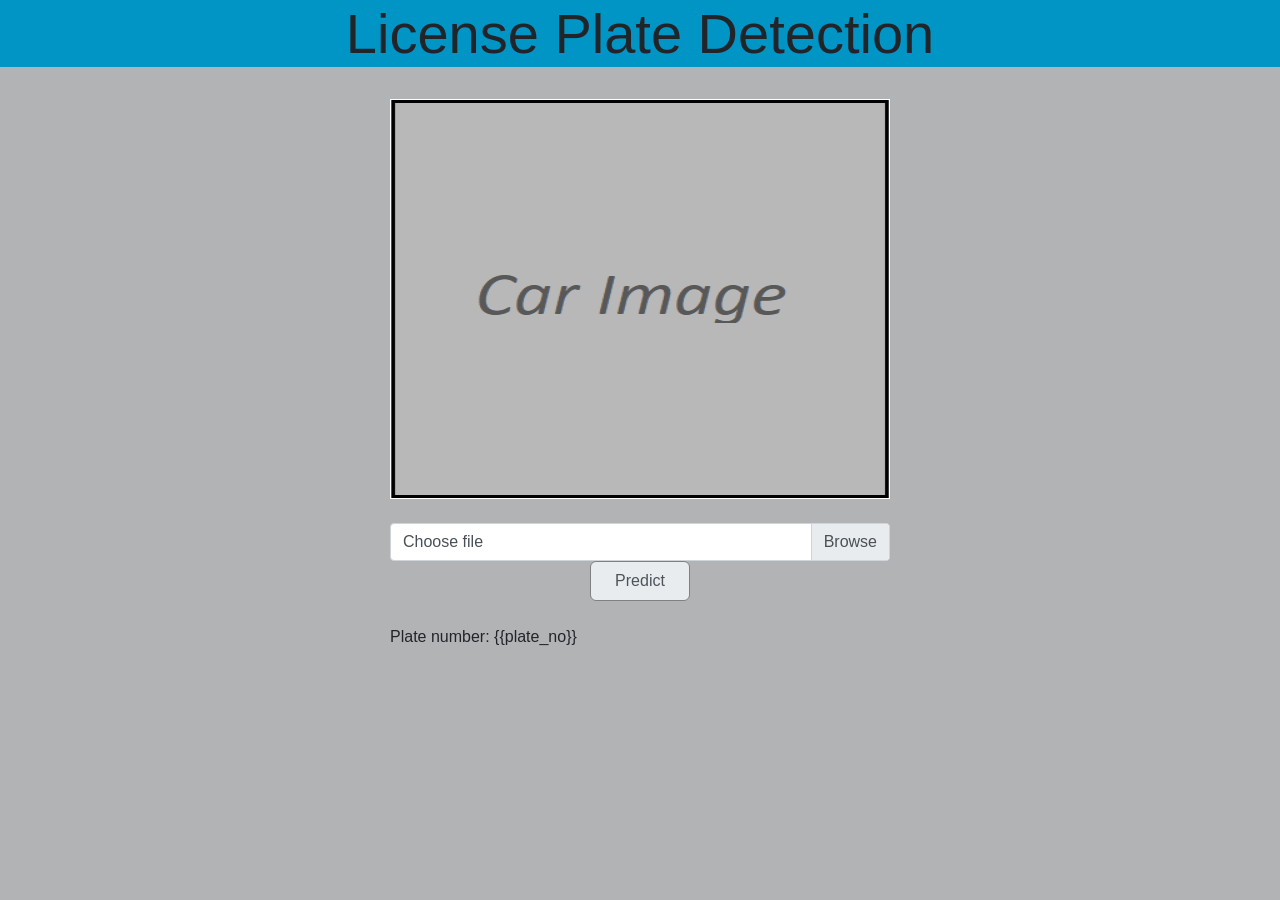
==== templates/home.html @ 99786d4d "Add files via upload" ====
<!DOCTYPE html>
<html lang="en">
<head>
    <meta charset="UTF-8">
    <meta name="viewport" content="width=device-width, initial-scale=1.0">
    <meta http-equiv="X-UA-Compatible" content="ie=edge">
    <link rel="stylesheet" type="text/css" href="/static/style.css" />
    <script src="/static/min.js" type="text/javascript"></script>
    <link rel="stylesheet" href="https://stackpath.bootstrapcdn.com/bootstrap/4.3.1/css/bootstrap.min.css" integrity="sha384-ggOyR0iXCbMQv3Xipma34MD+dH/1fQ784/j6cY/iJTQUOhcWr7x9JvoRxT2MZw1T" crossorigin="anonymous">
    <script src="https://code.jquery.com/jquery-3.3.1.slim.min.js" integrity="sha384-q8i/X+965DzO0rT7abK41JStQIAqVgRVzpbzo5smXKp4YfRvH+8abtTE1Pi6jizo" crossorigin="anonymous"></script>
    <script src="https://cdnjs.cloudflare.com/ajax/libs/popper.js/1.14.7/umd/popper.min.js" integrity="sha384-UO2eT0CpHqdSJQ6hJty5KVphtPhzWj9WO1clHTMGa3JDZwrnQq4sF86dIHNDz0W1" crossorigin="anonymous"></script>
    <script src="https://stackpath.bootstrapcdn.com/bootstrap/4.3.1/js/bootstrap.min.js" integrity="sha384-JjSmVgyd0p3pXB1rRibZUAYoIIy6OrQ6VrjIEaFf/nJGzIxFDsf4x0xIM+B07jRM" crossorigin="anonymous"></script>
    <title>License Plate Detector</title>
</head>
<body>
    <div class="text-center">
        <h1 class="display-4">License Plate Detection</h1>
    </div>
    <div style="text-align:center;">
        <br>
        <img id="blah" src="placeholder.png" alt="your image"/>
    </div>
    <form action="/home" enctype = "multipart/form-data" action = "save_file.py" method = "post">
        <br>
        <div class="custom-file">
            <input type="file" class="custom-file-input" id="customFile" name="myfile" onchange="readURL(this);">
            <label class="custom-file-label" for="customFile">Choose file</label>
        </div>
        <br>
        <div class="text-center">
            <button type="button">Predict</button>
        </div>
        <br>
        <p>Plate number: {{plate_no}}</p>
    </form>
</body>
    <script>
        $(".custom-file-input").on("change", function() {
            var fileName = $(this).val().split("\\").pop();
            $(this).siblings(".custom-file-label").addClass("selected").html(fileName);
        });
    </script>   
</html>
---- static/style.css ----
.display-4{
    background: #0195C5;
}

 img{
    width: 500px;
    height: 400px;
}
input[type=file]{
  padding: 5px;
  background: gray;
  border: 2px solid black;
}
form{
    width: 500px;
    margin: 0 auto;
}
body{
    background-color: #B2B3B5 !important;
}
button{
    width: 100px;
    height: 40px;
    border-radius: 6px !important;
    color: #4C535A;
    border-color: border-color: #00AA66;
    border-style: solid;
    background-color: #E9ECEF;
    border: 1px solid gray;
}
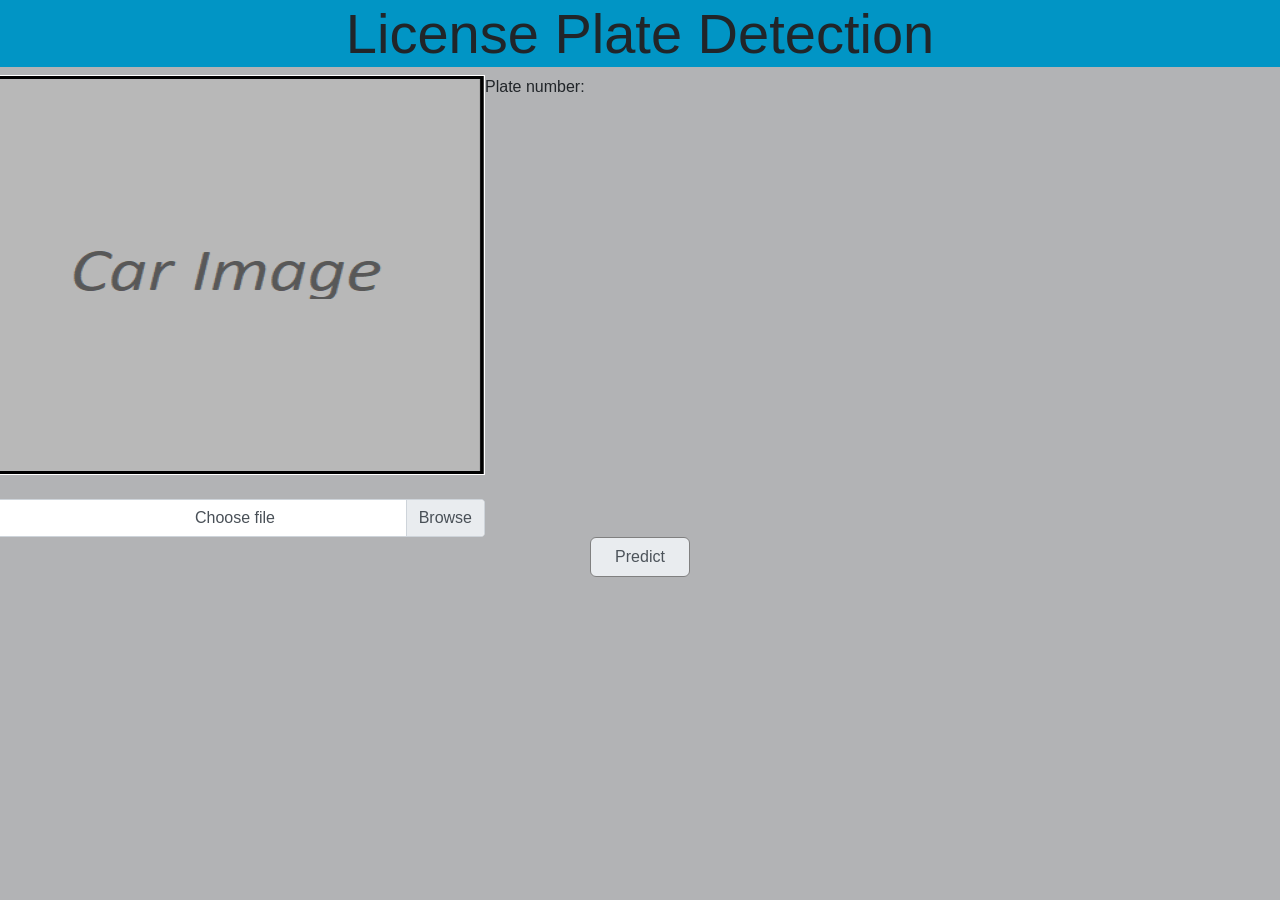
==== commit 059e93a2: "Update home.html" ====
--- a/templates/home.html
+++ b/templates/home.html
@@ -1,43 +1,76 @@
 <!DOCTYPE html>
 <html lang="en">
+
 <head>
     <meta charset="UTF-8">
     <meta name="viewport" content="width=device-width, initial-scale=1.0">
     <meta http-equiv="X-UA-Compatible" content="ie=edge">
     <link rel="stylesheet" type="text/css" href="/static/style.css" />
     <script src="/static/min.js" type="text/javascript"></script>
-    <link rel="stylesheet" href="https://stackpath.bootstrapcdn.com/bootstrap/4.3.1/css/bootstrap.min.css" integrity="sha384-ggOyR0iXCbMQv3Xipma34MD+dH/1fQ784/j6cY/iJTQUOhcWr7x9JvoRxT2MZw1T" crossorigin="anonymous">
-    <script src="https://code.jquery.com/jquery-3.3.1.slim.min.js" integrity="sha384-q8i/X+965DzO0rT7abK41JStQIAqVgRVzpbzo5smXKp4YfRvH+8abtTE1Pi6jizo" crossorigin="anonymous"></script>
-    <script src="https://cdnjs.cloudflare.com/ajax/libs/popper.js/1.14.7/umd/popper.min.js" integrity="sha384-UO2eT0CpHqdSJQ6hJty5KVphtPhzWj9WO1clHTMGa3JDZwrnQq4sF86dIHNDz0W1" crossorigin="anonymous"></script>
-    <script src="https://stackpath.bootstrapcdn.com/bootstrap/4.3.1/js/bootstrap.min.js" integrity="sha384-JjSmVgyd0p3pXB1rRibZUAYoIIy6OrQ6VrjIEaFf/nJGzIxFDsf4x0xIM+B07jRM" crossorigin="anonymous"></script>
+    <link rel="stylesheet" href="https://stackpath.bootstrapcdn.com/bootstrap/4.3.1/css/bootstrap.min.css"
+        integrity="sha384-ggOyR0iXCbMQv3Xipma34MD+dH/1fQ784/j6cY/iJTQUOhcWr7x9JvoRxT2MZw1T" crossorigin="anonymous">
+    <script src="https://code.jquery.com/jquery-3.3.1.slim.min.js"
+        integrity="sha384-q8i/X+965DzO0rT7abK41JStQIAqVgRVzpbzo5smXKp4YfRvH+8abtTE1Pi6jizo" crossorigin="anonymous">
+    </script>
+    <script src="https://cdnjs.cloudflare.com/ajax/libs/popper.js/1.14.7/umd/popper.min.js"
+        integrity="sha384-UO2eT0CpHqdSJQ6hJty5KVphtPhzWj9WO1clHTMGa3JDZwrnQq4sF86dIHNDz0W1" crossorigin="anonymous">
+    </script>
+    <script src="https://stackpath.bootstrapcdn.com/bootstrap/4.3.1/js/bootstrap.min.js"
+        integrity="sha384-JjSmVgyd0p3pXB1rRibZUAYoIIy6OrQ6VrjIEaFf/nJGzIxFDsf4x0xIM+B07jRM" crossorigin="anonymous">
+    </script>
     <title>License Plate Detector</title>
 </head>
-<body>
+
+
+<container>
+
     <div class="text-center">
         <h1 class="display-4">License Plate Detection</h1>
     </div>
-    <div style="text-align:center;">
-        <br>
-        <img id="blah" src="placeholder.png" alt="your image"/>
+    <div class="row">
+        <div style="text-align:center;" id=carImage>
+            <img id="blah"
+                src="placeholder.png"></img>
+
+            <form action="/home" enctype="multipart/form-data" action="save_file.py" method="post">
+                <br>
+                <div class="custom-file">
+                    <input type="file" class="custom-file-input" id="customFile" name="myfile"
+                        onchange="readURL(this);">
+                        <label class="custom-file-label" for="customFile">Choose file</label>
+                </input>
+                </div>
+            </form>
+        </div>
+
+
+        <div id='plateNo'>
+            Plate number:<p id='platen'></p>
+        </div>
     </div>
-    <form action="/home" enctype = "multipart/form-data" action = "save_file.py" method = "post">
-        <br>
-        <div class="custom-file">
-            <input type="file" class="custom-file-input" id="customFile" name="myfile" onchange="readURL(this);">
-            <label class="custom-file-label" for="customFile">Choose file</label>
-        </div>
-        <br>
-        <div class="text-center">
-            <button type="button">Predict</button>
-        </div>
-        <br>
-        <p>Plate number: {{plate_no}}</p>
-    </form>
-</body>
-    <script>
-        $(".custom-file-input").on("change", function() {
-            var fileName = $(this).val().split("\\").pop();
-            $(this).siblings(".custom-file-label").addClass("selected").html(fileName);
-        });
-    </script>   
-</html>+
+    <div class="text-center">
+        <button type="button" onclick=change()>Predict</button>
+    </div>
+
+</container>
+
+
+<script>
+    function change(): {
+        let lbl = document.getElementById('platen')
+        let pln = {
+            {
+                plate_no
+            }
+        }
+        lbl.innerText = pln
+    }
+
+    $(".custom-file-input").on("change", function () {
+        var fileName = $(this).val().split("\\").pop();
+        $(this).siblings(".custom-file-label").addClass("selected").html(fileName);
+    });
+</script>
+
+</html>
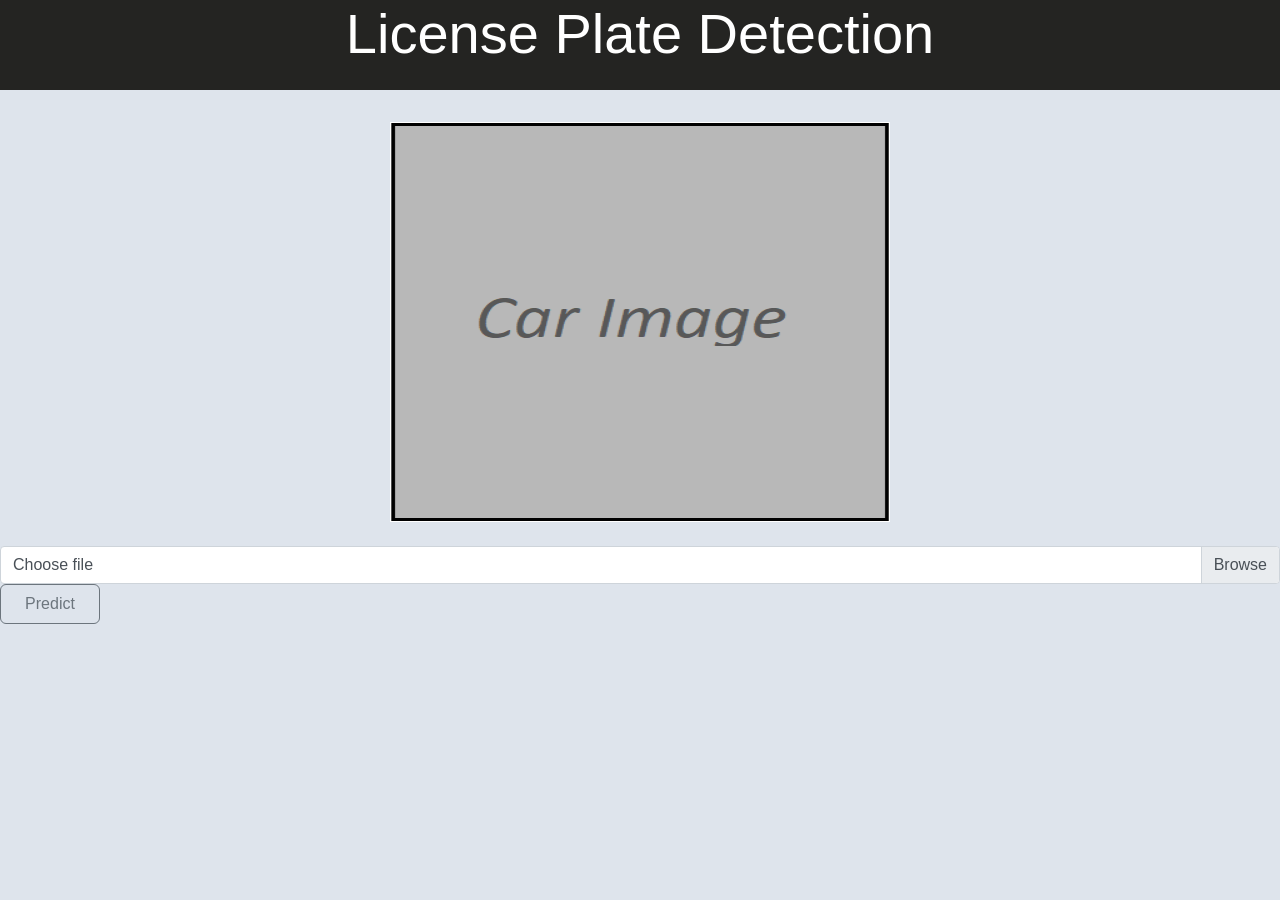
==== commit e4d716f2: "Update home.html" ====
--- a/templates/home.html
+++ b/templates/home.html
@@ -1,76 +1,43 @@
 <!DOCTYPE html>
 <html lang="en">
-
 <head>
     <meta charset="UTF-8">
     <meta name="viewport" content="width=device-width, initial-scale=1.0">
     <meta http-equiv="X-UA-Compatible" content="ie=edge">
     <link rel="stylesheet" type="text/css" href="/static/style.css" />
     <script src="/static/min.js" type="text/javascript"></script>
-    <link rel="stylesheet" href="https://stackpath.bootstrapcdn.com/bootstrap/4.3.1/css/bootstrap.min.css"
-        integrity="sha384-ggOyR0iXCbMQv3Xipma34MD+dH/1fQ784/j6cY/iJTQUOhcWr7x9JvoRxT2MZw1T" crossorigin="anonymous">
-    <script src="https://code.jquery.com/jquery-3.3.1.slim.min.js"
-        integrity="sha384-q8i/X+965DzO0rT7abK41JStQIAqVgRVzpbzo5smXKp4YfRvH+8abtTE1Pi6jizo" crossorigin="anonymous">
-    </script>
-    <script src="https://cdnjs.cloudflare.com/ajax/libs/popper.js/1.14.7/umd/popper.min.js"
-        integrity="sha384-UO2eT0CpHqdSJQ6hJty5KVphtPhzWj9WO1clHTMGa3JDZwrnQq4sF86dIHNDz0W1" crossorigin="anonymous">
-    </script>
-    <script src="https://stackpath.bootstrapcdn.com/bootstrap/4.3.1/js/bootstrap.min.js"
-        integrity="sha384-JjSmVgyd0p3pXB1rRibZUAYoIIy6OrQ6VrjIEaFf/nJGzIxFDsf4x0xIM+B07jRM" crossorigin="anonymous">
-    </script>
+    <link rel="stylesheet" href="https://stackpath.bootstrapcdn.com/bootstrap/4.3.1/css/bootstrap.min.css" integrity="sha384-ggOyR0iXCbMQv3Xipma34MD+dH/1fQ784/j6cY/iJTQUOhcWr7x9JvoRxT2MZw1T" crossorigin="anonymous">
+    <script src="https://code.jquery.com/jquery-3.3.1.slim.min.js" integrity="sha384-q8i/X+965DzO0rT7abK41JStQIAqVgRVzpbzo5smXKp4YfRvH+8abtTE1Pi6jizo" crossorigin="anonymous"></script>
+    <script src="https://cdnjs.cloudflare.com/ajax/libs/popper.js/1.14.7/umd/popper.min.js" integrity="sha384-UO2eT0CpHqdSJQ6hJty5KVphtPhzWj9WO1clHTMGa3JDZwrnQq4sF86dIHNDz0W1" crossorigin="anonymous"></script>
+    <script src="https://stackpath.bootstrapcdn.com/bootstrap/4.3.1/js/bootstrap.min.js" integrity="sha384-JjSmVgyd0p3pXB1rRibZUAYoIIy6OrQ6VrjIEaFf/nJGzIxFDsf4x0xIM+B07jRM" crossorigin="anonymous"></script>
     <title>License Plate Detector</title>
 </head>
-
-
-<container>
-
+<body>
     <div class="text-center">
         <h1 class="display-4">License Plate Detection</h1>
     </div>
-    <div class="row">
-        <div style="text-align:center;" id=carImage>
-            <img id="blah"
-                src="placeholder.png"></img>
-
-            <form action="/home" enctype="multipart/form-data" action="save_file.py" method="post">
-                <br>
-                <div class="custom-file">
-                    <input type="file" class="custom-file-input" id="customFile" name="myfile"
-                        onchange="readURL(this);">
-                        <label class="custom-file-label" for="customFile">Choose file</label>
-                </input>
-                </div>
-            </form>
+    <div style="text-align:center;">
+        <br>
+        <img id="blah" src="placeholder.png" alt="your image"/>
+    </div>
+    <form action="/result" method="post" enctype = "multipart/form-data">
+        <br>
+        <div class="custom-file">
+            <input type="file" class="custom-file-input" name="myfile" onchange="readURL(this);">
+            <label class="custom-file-label" for="customFile" name="myfile">Choose file</label>
         </div>
-
-
-        <div id='plateNo'>
-            Plate number:<p id='platen'></p>
-        </div>
-    </div>
-
-    <div class="text-center">
-        <button type="button" onclick=change()>Predict</button>
-    </div>
-
-</container>
-
-
-<script>
-    function change(): {
-        let lbl = document.getElementById('platen')
-        let pln = {
-            {
-                plate_no
-            }
-        }
-        lbl.innerText = pln
-    }
-
-    $(".custom-file-input").on("change", function () {
-        var fileName = $(this).val().split("\\").pop();
-        $(this).siblings(".custom-file-label").addClass("selected").html(fileName);
-    });
-</script>
-
+        <br>
+        <button class="btn btn-outline-secondary" type="submit" id="button-addon1">Predict</button>
+        <br>
+        <!-- <div class="text-center">
+            <button type="submit">Predict</button>
+        </div> -->
+    </form>
+</body>
+    <script>
+        $(".custom-file-input").on("change", function() {
+            var fileName = $(this).val().split("\\").pop();
+            $(this).siblings(".custom-file-label").addClass("selected").html(fileName);
+        });
+    </script>   
 </html>
--- a/static/style.css
+++ b/static/style.css
@@ -1,24 +1,26 @@
-.display-4{
-    background: #0195C5;
+.display-4 {
+    background: rgb(36, 36, 34);
+    color: #fff;
+    height: 90px;
+    text-align: center;
 }
 
- img{
+img {
     width: 500px;
     height: 400px;
 }
-input[type=file]{
-  padding: 5px;
-  background: gray;
-  border: 2px solid black;
+
+input[type=file] {
+    padding: 5px;
+    background: gray;
+    border: 2px solid black;
 }
-form{
-    width: 500px;
-    margin: 0 auto;
+
+body {
+    background-color: rgb(222, 228, 236) !important;
 }
-body{
-    background-color: #B2B3B5 !important;
-}
-button{
+
+button {
     width: 100px;
     height: 40px;
     border-radius: 6px !important;
@@ -28,3 +30,21 @@
     background-color: #E9ECEF;
     border: 1px solid gray;
 }
+
+
+#carImage,
+#plateNo {
+    margin: 30px 10px 15px 80px;
+    padding-left: 40px;
+    padding-right: 40px;
+    min-width: 300px;
+    max-width: 500px;
+    height: 400px;
+    max-height: 800px;
+    align-self: center;
+}
+
+#plateNo {
+    border: 1px solid black;
+    background: rgb(158, 167, 175);
+}
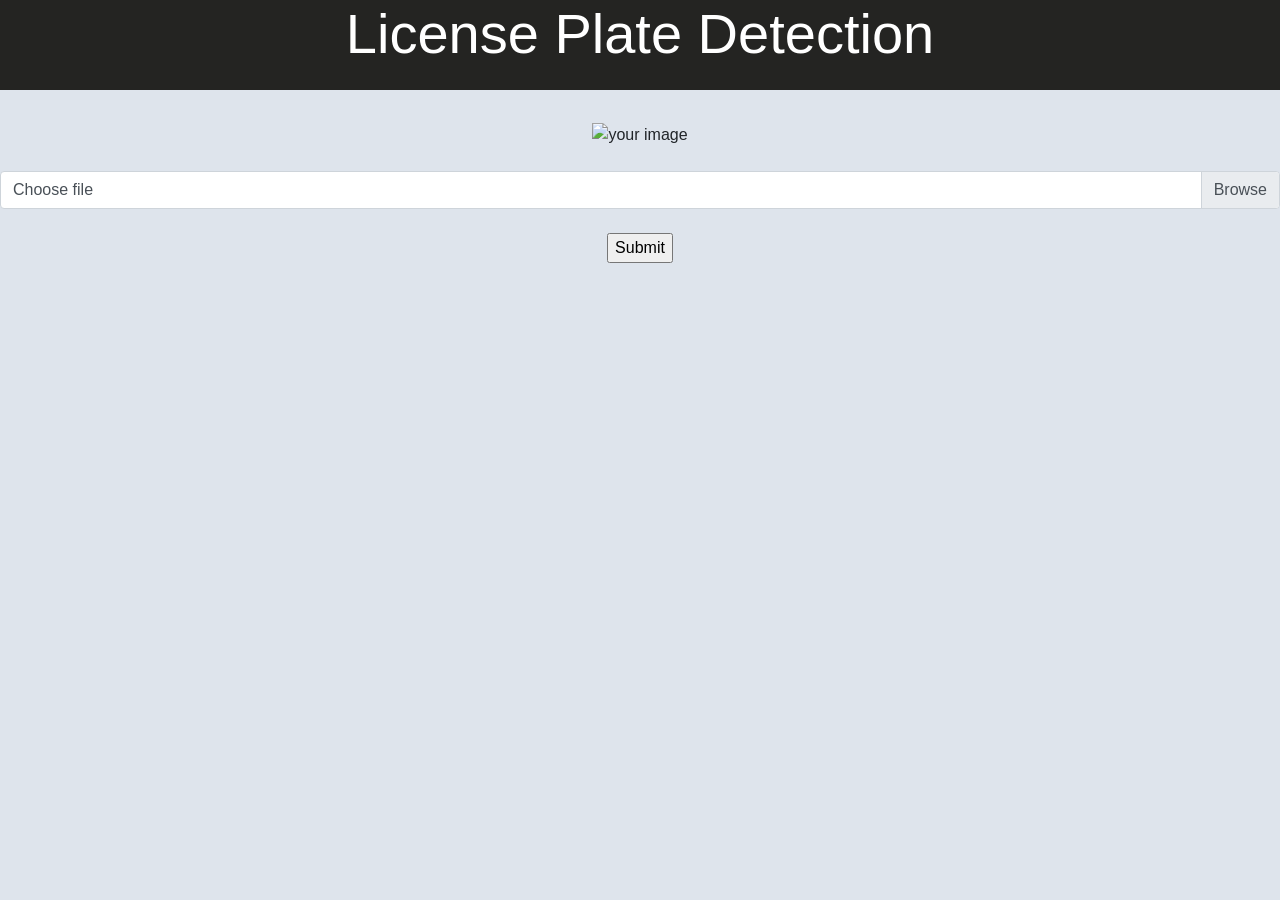
==== commit f62c0fb7: "Update home.html" ====
--- a/templates/home.html
+++ b/templates/home.html
@@ -4,9 +4,10 @@
     <meta charset="UTF-8">
     <meta name="viewport" content="width=device-width, initial-scale=1.0">
     <meta http-equiv="X-UA-Compatible" content="ie=edge">
+    <script src="/static/min.js" type="text/javascript"></script>
+    <link rel="shortcut icon" href="favicon.ico">
+    <link rel="stylesheet" href="https://stackpath.bootstrapcdn.com/bootstrap/4.3.1/css/bootstrap.min.css" integrity="sha384-ggOyR0iXCbMQv3Xipma34MD+dH/1fQ784/j6cY/iJTQUOhcWr7x9JvoRxT2MZw1T" crossorigin="anonymous">
     <link rel="stylesheet" type="text/css" href="/static/style.css" />
-    <script src="/static/min.js" type="text/javascript"></script>
-    <link rel="stylesheet" href="https://stackpath.bootstrapcdn.com/bootstrap/4.3.1/css/bootstrap.min.css" integrity="sha384-ggOyR0iXCbMQv3Xipma34MD+dH/1fQ784/j6cY/iJTQUOhcWr7x9JvoRxT2MZw1T" crossorigin="anonymous">
     <script src="https://code.jquery.com/jquery-3.3.1.slim.min.js" integrity="sha384-q8i/X+965DzO0rT7abK41JStQIAqVgRVzpbzo5smXKp4YfRvH+8abtTE1Pi6jizo" crossorigin="anonymous"></script>
     <script src="https://cdnjs.cloudflare.com/ajax/libs/popper.js/1.14.7/umd/popper.min.js" integrity="sha384-UO2eT0CpHqdSJQ6hJty5KVphtPhzWj9WO1clHTMGa3JDZwrnQq4sF86dIHNDz0W1" crossorigin="anonymous"></script>
     <script src="https://stackpath.bootstrapcdn.com/bootstrap/4.3.1/js/bootstrap.min.js" integrity="sha384-JjSmVgyd0p3pXB1rRibZUAYoIIy6OrQ6VrjIEaFf/nJGzIxFDsf4x0xIM+B07jRM" crossorigin="anonymous"></script>
@@ -18,20 +19,20 @@
     </div>
     <div style="text-align:center;">
         <br>
-        <img id="blah" src="placeholder.png" alt="your image"/>
+        <img id="blah" src="/static/placeholder-img1.jpg" alt="your image"/>
     </div>
     <form action="/result" method="post" enctype = "multipart/form-data">
         <br>
         <div class="custom-file">
-            <input type="file" class="custom-file-input" name="myfile" onchange="readURL(this);">
-            <label class="custom-file-label" for="customFile" name="myfile">Choose file</label>
+                <input type="file" class="custom-file-input" name="myfile" onchange="readURL(this);">
+                <label class="custom-file-label" for="customFile" name="myfile">Choose file</label>
         </div>
+        <div style="text-align: center;">
         <br>
-        <button class="btn btn-outline-secondary" type="submit" id="button-addon1">Predict</button>
+        <input type="submit" class="mybtn" onclick="showInput();">
         <br>
-        <!-- <div class="text-center">
-            <button type="submit">Predict</button>
-        </div> -->
+        <br>
+        </div>
     </form>
 </body>
     <script>
